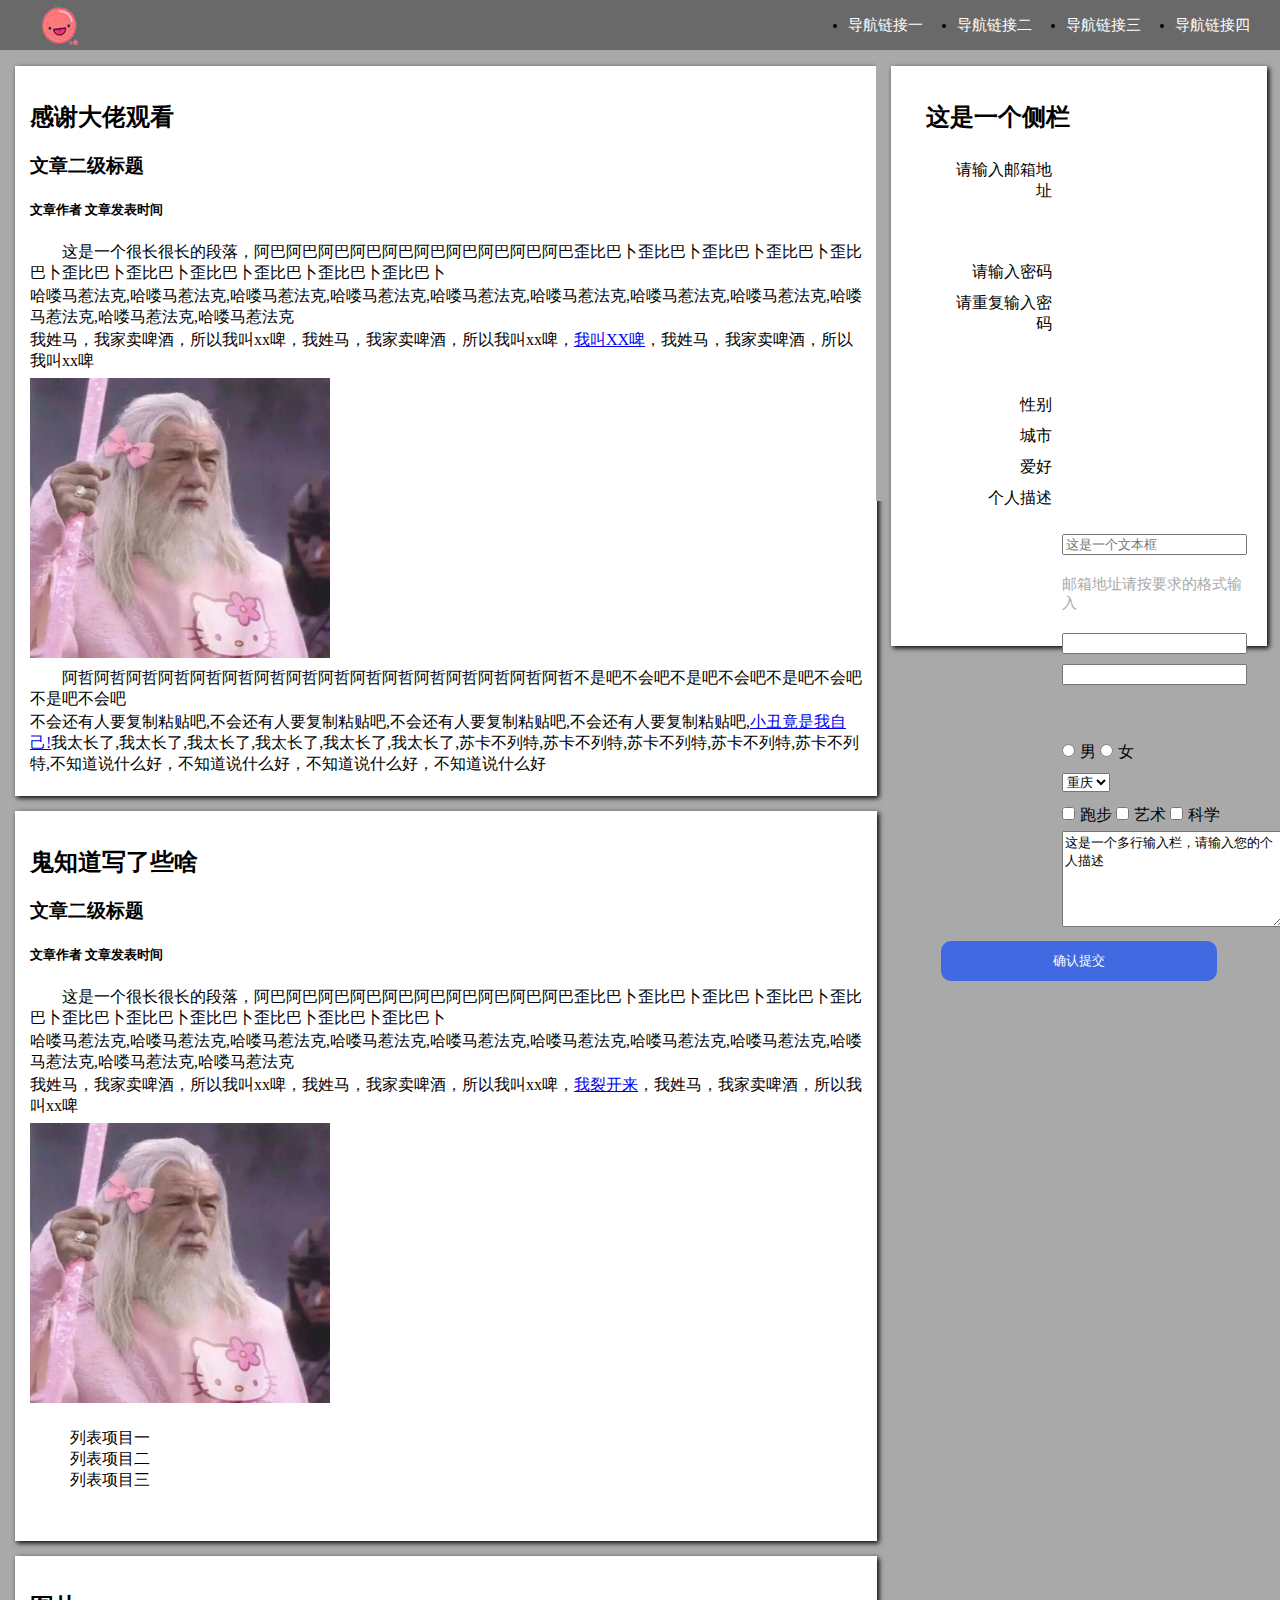
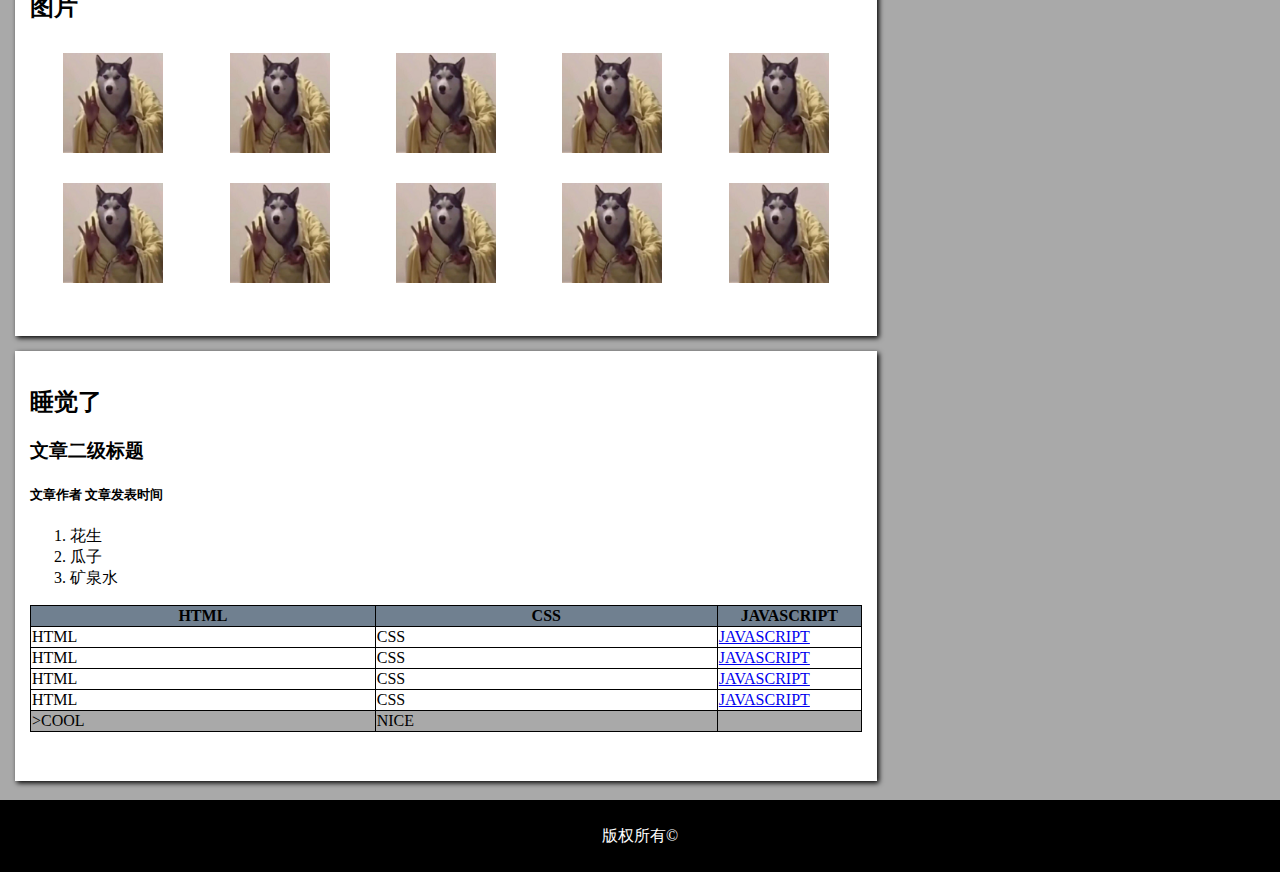
==== firsttask2/index.html @ 627c0ca0 "Add files via upload" ====
<!DOCTYPE html>
<html lang="en">

<head>
    <meta charset="UTF-8">
    <meta name="viewport" content="width=device-width, initial-scale=1.0">
    <link rel="stylesheet" type="text/css" href="index.css">
    <title>感谢你的到来^v^</title>
</head>

<body>
    <div class="box">
        <div class="header">
            <img src="header.jpg">
            <ul>
                <li><span><a>导航链接一</a></span></li>
                <li><span><a>导航链接二</a></span></li>
                <li><span><a>导航链接三</a></span></li>
                <li><span><a>导航链接四</a></span></li>
            </ul>
        </div>
        <div class="content">
            <div class="left">
                <div class="lft-box1">
                    <h2>感谢大佬观看</h2>
                    <h3>文章二级标题</h3>
                    <h5>文章作者 文章发表时间</h5>
                    <p>这是一个很长很长的段落，阿巴阿巴阿巴阿巴阿巴阿巴阿巴阿巴阿巴阿巴歪比巴卜歪比巴卜歪比巴卜歪比巴卜歪比巴卜歪比巴卜歪比巴卜歪比巴卜歪比巴卜歪比巴卜歪比巴卜</p>
                    <span>哈喽马惹法克,哈喽马惹法克,哈喽马惹法克,哈喽马惹法克,哈喽马惹法克,哈喽马惹法克,哈喽马惹法克,哈喽马惹法克,哈喽马惹法克,哈喽马惹法克,哈喽马惹法克</span>
                    <span>我姓马，我家卖啤酒，所以我叫xx啤，我姓马，我家卖啤酒，所以我叫xx啤，<a href="https://www.bilibili.com/video/BV1HK411W7WD">我叫XX啤</a>，我姓马，我家卖啤酒，所以我叫xx啤</span>
                    <img src="goodboy.png">
                    <p>阿哲阿哲阿哲阿哲阿哲阿哲阿哲阿哲阿哲阿哲阿哲阿哲阿哲阿哲阿哲阿哲不是吧不会吧不是吧不会吧不是吧不会吧不是吧不会吧</p>
                    <span>不会还有人要复制粘贴吧,不会还有人要复制粘贴吧,不会还有人要复制粘贴吧,不会还有人要复制粘贴吧,<a href="https://www.bilibili.com/video/BV1DK4y1h7Vs" target="_blank">小丑竟是我自己!</a>我太长了,我太长了,我太长了,我太长了,我太长了,我太长了,苏卡不列特,苏卡不列特,苏卡不列特,苏卡不列特,苏卡不列特,不知道说什么好，不知道说什么好，不知道说什么好，不知道说什么好</span>
                </div>
                <div class="lft-box2">
                    <h2>鬼知道写了些啥</h2>
                    <h3>文章二级标题</h3>
                    <h5>文章作者 文章发表时间</h5>
                    <p>这是一个很长很长的段落，阿巴阿巴阿巴阿巴阿巴阿巴阿巴阿巴阿巴阿巴歪比巴卜歪比巴卜歪比巴卜歪比巴卜歪比巴卜歪比巴卜歪比巴卜歪比巴卜歪比巴卜歪比巴卜歪比巴卜</p>
                    <span>哈喽马惹法克,哈喽马惹法克,哈喽马惹法克,哈喽马惹法克,哈喽马惹法克,哈喽马惹法克,哈喽马惹法克,哈喽马惹法克,哈喽马惹法克,哈喽马惹法克,哈喽马惹法克</span>
                    <span>我姓马，我家卖啤酒，所以我叫xx啤，我姓马，我家卖啤酒，所以我叫xx啤，<a href="https://www.bilibili.com/video/BV1xX4y1K72m">我裂开来</a>，我姓马，我家卖啤酒，所以我叫xx啤</span>
                    <img src="goodboy.png">
                    <ul>
                        <li>列表项目一</li>
                        <li>列表项目二</li>
                        <li>列表项目三</li>
                    </ul>
                </div>
                <div class="lft-box3">
                    <h2>图片</h2>
                    <div class="box3-img">
                        <img src="nice.png">
                        <img src="nice.png">
                        <img src="nice.png">
                        <img src="nice.png">
                        <img src="nice.png">
                    </div>
                    <div class="box3-img">
                        <img src="nice.png">
                        <img src="nice.png">
                        <img src="nice.png">
                        <img src="nice.png">
                        <img src="nice.png">
                    </div>
                </div>
                <div class="lft-box4">
                    <h2>睡觉了</h2>
                    <h3>文章二级标题</h3>
                    <h5>文章作者 文章发表时间</h5>
                    <ol>
                        <li>花生</li>
                        <li>瓜子</li>
                        <li>矿泉水</li>
                    </ol>
                    <table rules="all">
                        <tr style="background-color: #708090;">
                            <th>HTML</th>
                            <th>CSS</th>
                            <th style="width: 150px;">JAVASCRIPT</th>
                        </tr>
                        <tr>
                            <td>HTML</td>
                            <td>CSS</td>
                            <td style="width: 150px;"><a href="https://www.baidu.com" target="_blank">JAVASCRIPT</a></td>
                        </tr>
                        <tr>
                            <td>HTML</td>
                            <td>CSS</td>
                            <td style="width: 150px;"><a href="https://www.baidu.com" target="_blank">JAVASCRIPT</a></td>
                        </tr>
                        <tr>
                            <td>HTML</td>
                            <td>CSS</td>
                            <td style="width: 150px;"><a href="https://www.baidu.com" target="_blank">JAVASCRIPT</a></td>
                        </tr>
                        <tr>
                            <td>HTML</td>
                            <td>CSS</td>
                            <td style="width: 150px;"><a href="https://www.baidu.com" target="_blank">JAVASCRIPT</a></td>
                        </tr>
                        <tr style="background-color: #a9a9a9;">
                            <td>>COOL</td>
                            <td>NICE</td>
                            <td style="width: 150px;"></td>
                        </tr>
                    </table>
                </div>
            </div>
            <div class="right">
                <div class="rgt-box">
                    <div class="r-head">
                        <h2>这是一个侧栏</h2>
                    </div>
                    <div class="r-container">
                        <div class="r-lbox">
                            <p style="margin-top: 15px;">请输入邮箱地址</p>
                            <p style="margin-top: 60px;">请输入密码</p>
                            <p>请重复输入密码</p>
                            <p style="margin-top: 60px;">性别</p>
                            <p>城市</p>
                            <p>爱好</p>
                            <p>个人描述</p>
                        </div>
                        <div class="r-rbox">
                            <input type="text" placeholder="这是一个文本框">
                            <p>邮箱地址请按要求的格式输入</p>
                            <input type="password">
                            <input type="password">
                            <p>密码请为6-16位的英文数字</p>
                            <input type="radio" name="sex" value="1">男
                            <input type="radio" name="sex" value="0">女
                            <select>
                                <option value="Chongqing">重庆</option>
                                <option value="Beijing">北京</option>
                                <option value="Shanghai">上海</option>
                                <option value="Guangzhou">广州</option>
                                <option value="Shenzhen">深圳</option>
                            </select>
                            <form>
                                <input type="checkbox" name="running">跑步
                                <input type="checkbox" name="art">艺术
                                <input type="checkbox" name="science">科学
                            </form>
                            <textarea name="describe" cols="25" rows="6">这是一个多行输入栏，请输入您的个人描述</textarea>
                        </div>
                    </div>
                    <div class="r-footer">
                        <input type="submit" value="确认提交" class="r-ftbnt" style="margin-left: 10%;">
                    </div>
                </div>
            </div>
        </div>
        <div class="footer">
            <p>版权所有©</p>
        </div>
    </div>

</body>

</html>
---- firsttask2/index.css ----
body {
    margin: 0;
}

.box {
    height: auto;
    width: auto;
    background-color: #a9a9a9;
}

.header {
    background-color: #696969;
    height: 50px;
    width: 100%;
}

.header img {
    margin-left: 40px;
    height: 40px;
    width: 40px;
    margin-top: 5px;
}

.content {
    width: 100%;
    height: 2350px;
    background-color: #a9a9a9;
}

.footer {
    background-color: black;
    margin: 0;
    line-height: 40px;
    width: 100%;
    position: absolute;
}

.left {
    width: 65%;
    height: auto;
    float: left;
    background-color: #a9a9a9;
}

.right {
    width: 30%;
    height: 450px;
    float: right;
    background-color: #a9a9a9;
    margin-right: 20px;
}

.lft-box1 {
    width: 100%;
    height: 700px;
    background-color: white;
    margin: 15px;
    padding: 15px;
    box-shadow: 2px 2px 5px black;
}

.lft-box1 p {
    text-indent: 2em;
    margin: 0;
    font-size: 16px;
    padding-top: 1px;
    padding-bottom: 1px;
}

.lft-box1 span {
    display: block;
    margin: 0;
    font-size: 16px;
    padding-top: 1px;
    padding-bottom: 1px;
}

.lft-box1 img {
    height: 280px;
    width: 300px;
    margin-top: 5px;
    margin-bottom: 5px;
}

.lft-box2 {
    width: 100%;
    height: 700px;
    background-color: white;
    margin: 15px;
    padding: 15px;
    box-shadow: 2px 2px 5px black;
}

.lft-box2 p {
    text-indent: 2em;
    margin: 0;
    font-size: 16px;
    padding-top: 1px;
    padding-bottom: 1px;
}

.lft-box2 span {
    display: block;
    margin: 0;
    font-size: 16px;
    padding-top: 1px;
    padding-bottom: 1px;
}

.lft-box2 img {
    height: 280px;
    width: 300px;
    margin-top: 5px;
    margin-bottom: 5px;
}

.lft-box2 li {
    list-style: none;
}

.lft-box3 {
    width: 100%;
    height: 350px;
    background-color: white;
    margin: 15px;
    padding: 15px;
    box-shadow: 2px 2px 5px black;
}

.lft-box3 img {
    width: 100px;
    height: 100px;
}

.box3-img {
    display: flex;
    justify-content: space-around;
    margin-top: 30px;
}

.lft-box4 {
    width: 100%;
    height: 400px;
    background-color: white;
    margin: 15px;
    padding: 15px;
    box-shadow: 2px 2px 5px black;
}

.lft-box4 table {
    border: 1px solid black;
}

.lft-box4 th,
td {
    width: 400px;
}

.rgt-box {
    width: 90%;
    height: 550px;
    padding: 15px;
    margin: 15px;
    background-color: white;
    box-shadow: 2px 2px 5px black;
}

.r-rbox p {
    color: #a9a9a9;
    font-size: 15px;
}

.r-head {
    height: 8%;
    margin-left: 20px;
}

.r-container {
    height: 75%;
}

.r-footer input {
    width: 80%;
    height: 40px;
    background-color: #4169e1;
    color: white;
    border-radius: 10px;
    border: 1px white;
    outline: none;
}

.r-lbox {
    width: 35%;
    float: left;
    margin-left: 35px;
}

.r-rbox {
    width: 55%;
    float: right;
    margin-top: 10px;
}

.right input {
    margin: 5px;
    margin-left: 0;
}

.r-rbox select {
    display: block;
    margin: 10px;
    margin-left: 0;
}

.r-rbox textarea {
    margin: 5px;
    margin-left: 0;
}

.r-lbox p {
    margin: 10px;
    text-align: right;
}

.header ul {
    float: right;
}

.header li {
    display: inline-flex;
    margin-right: 30px;
    font-size: 15px;
}

.header span {
    display: list-item;
}

.header a {
    color: white;
    text-decoration: none;
}

.footer p {
    text-align: center;
    color: white;
}
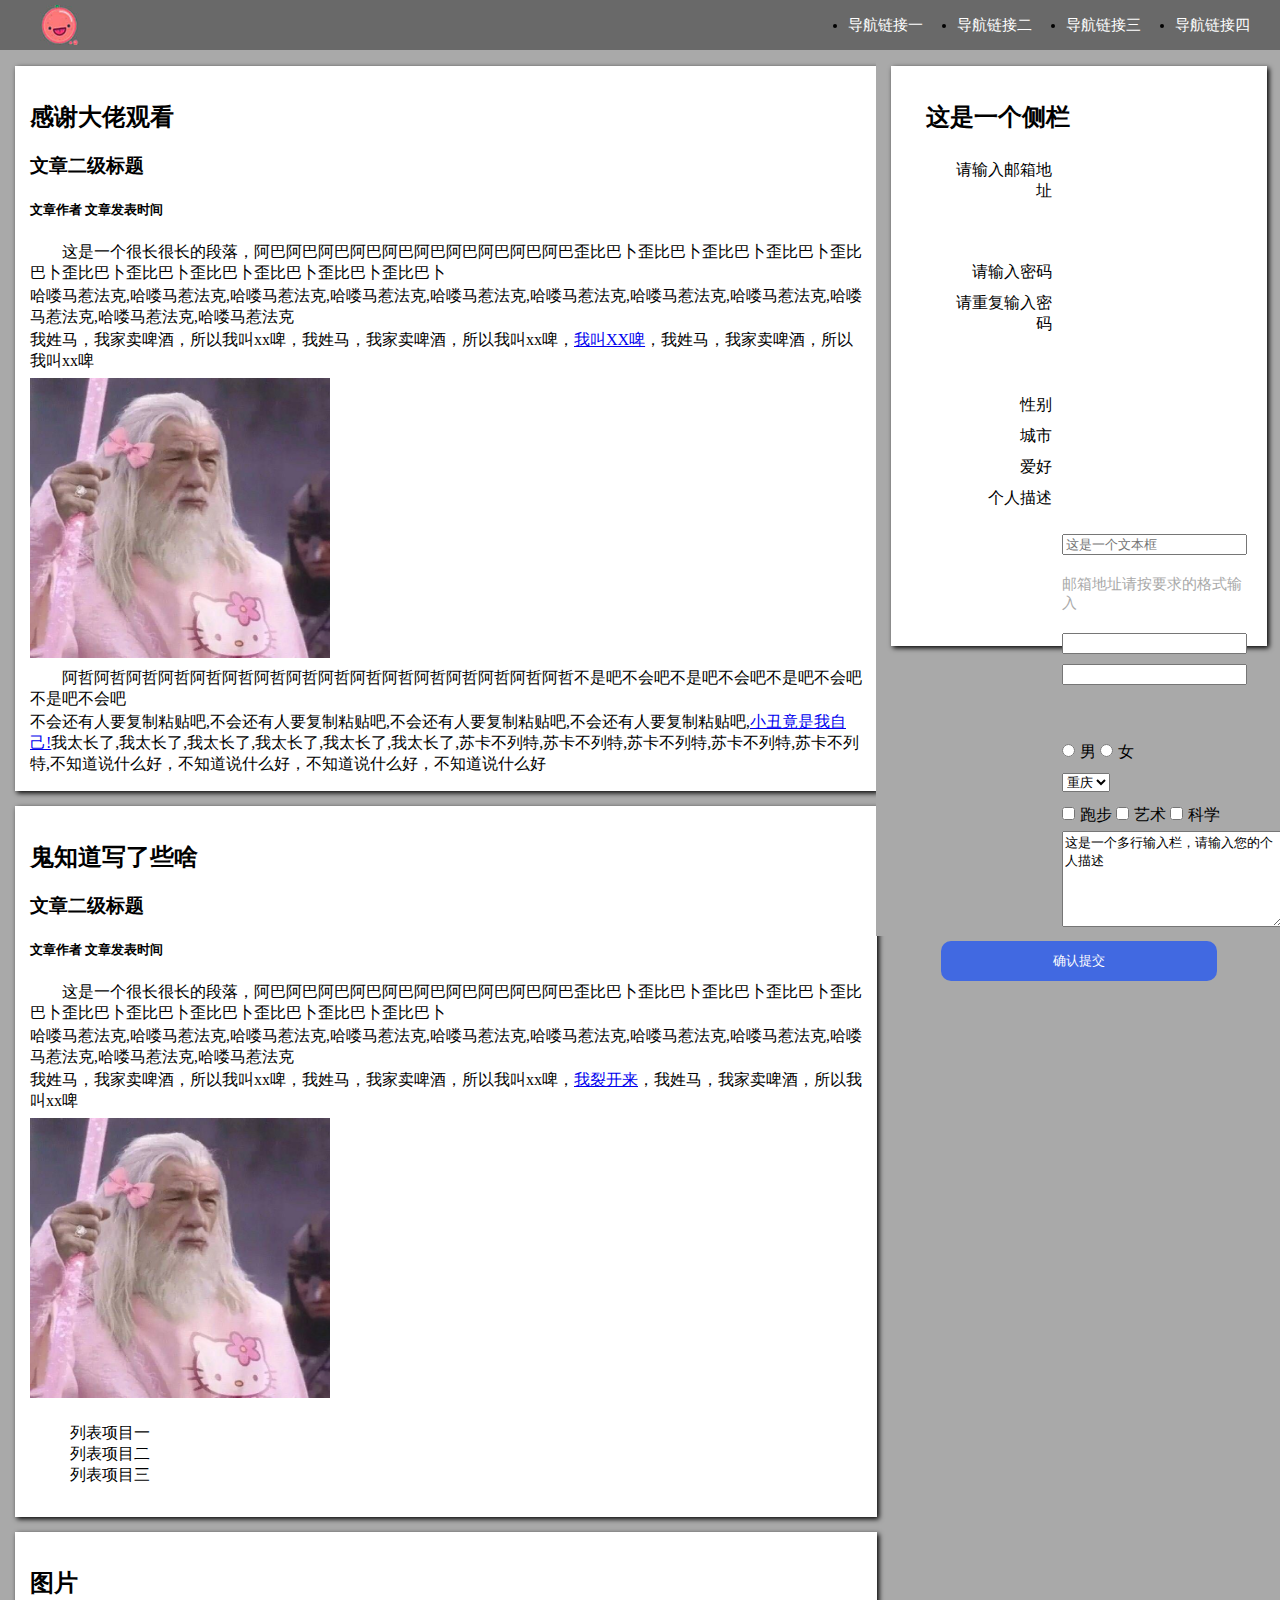
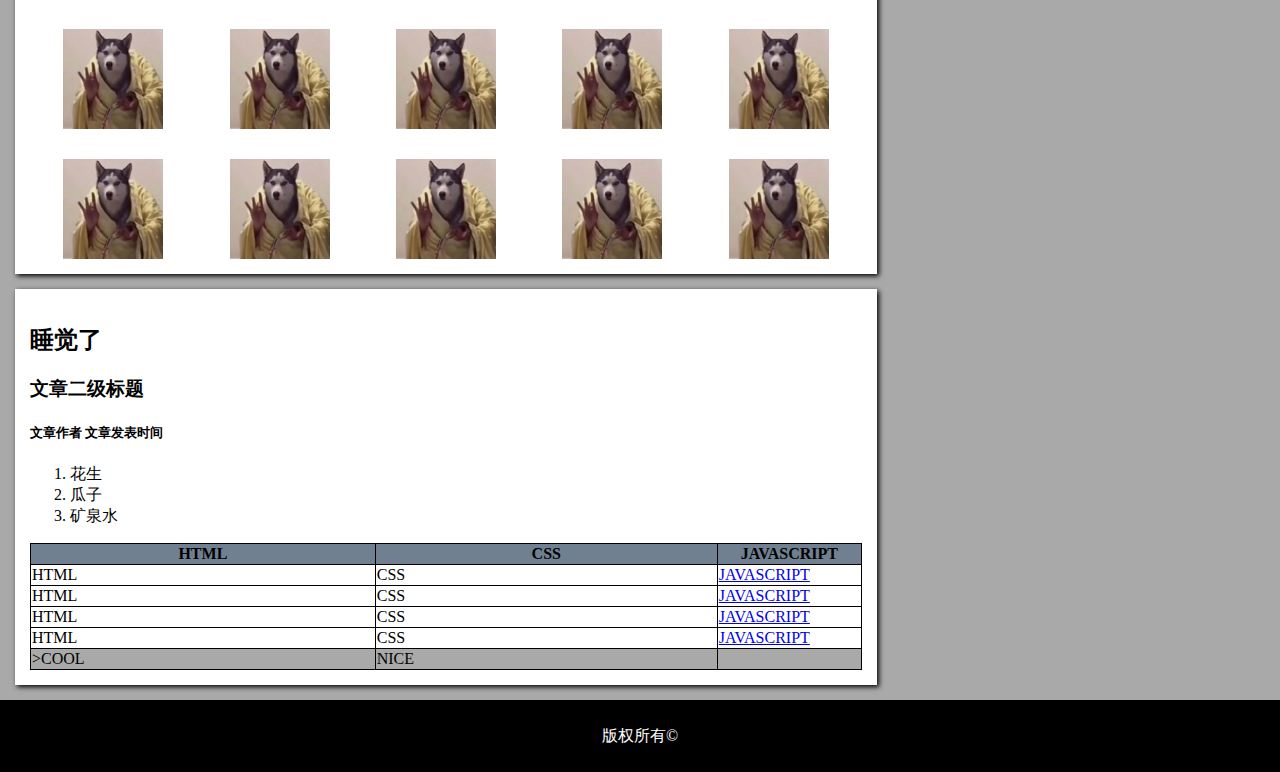
==== commit cf5f131d: "Task-1st" ====
--- a/firsttask2/index.html
+++ b/firsttask2/index.html
@@ -149,6 +149,7 @@
                     </div>
                 </div>
             </div>
+            <div style="clear:both;"></div>
         </div>
         <div class="footer">
             <p>版权所有©</p>
--- a/firsttask2/index.css
+++ b/firsttask2/index.css
@@ -2,9 +2,14 @@
     margin: 0;
 }
 
+html,
+body {
+    height: 100%;
+}
+
 .box {
-    height: auto;
-    width: auto;
+    height: 100vh;
+    width: 100vw;
     background-color: #a9a9a9;
 }
 
@@ -23,7 +28,7 @@
 
 .content {
     width: 100%;
-    height: 2350px;
+    height: auto;
     background-color: #a9a9a9;
 }
 
@@ -37,25 +42,26 @@
 
 .left {
     width: 65%;
-    height: auto;
     float: left;
     background-color: #a9a9a9;
 }
 
 .right {
     width: 30%;
-    height: 450px;
     float: right;
     background-color: #a9a9a9;
     margin-right: 20px;
 }
 
-.lft-box1 {
-    width: 100%;
-    height: 700px;
-    background-color: white;
+.lft-box1,
+.lft-box2,
+.lft-box3,
+.lft-box4,
+.rgt-box {
+    width: 100%;
     margin: 15px;
     padding: 15px;
+    background-color: white;
     box-shadow: 2px 2px 5px black;
 }
 
@@ -82,15 +88,6 @@
     margin-bottom: 5px;
 }
 
-.lft-box2 {
-    width: 100%;
-    height: 700px;
-    background-color: white;
-    margin: 15px;
-    padding: 15px;
-    box-shadow: 2px 2px 5px black;
-}
-
 .lft-box2 p {
     text-indent: 2em;
     margin: 0;
@@ -118,15 +115,6 @@
     list-style: none;
 }
 
-.lft-box3 {
-    width: 100%;
-    height: 350px;
-    background-color: white;
-    margin: 15px;
-    padding: 15px;
-    box-shadow: 2px 2px 5px black;
-}
-
 .lft-box3 img {
     width: 100px;
     height: 100px;
@@ -136,15 +124,6 @@
     display: flex;
     justify-content: space-around;
     margin-top: 30px;
-}
-
-.lft-box4 {
-    width: 100%;
-    height: 400px;
-    background-color: white;
-    margin: 15px;
-    padding: 15px;
-    box-shadow: 2px 2px 5px black;
 }
 
 .lft-box4 table {
@@ -162,7 +141,6 @@
     padding: 15px;
     margin: 15px;
     background-color: white;
-    box-shadow: 2px 2px 5px black;
 }
 
 .r-rbox p {
